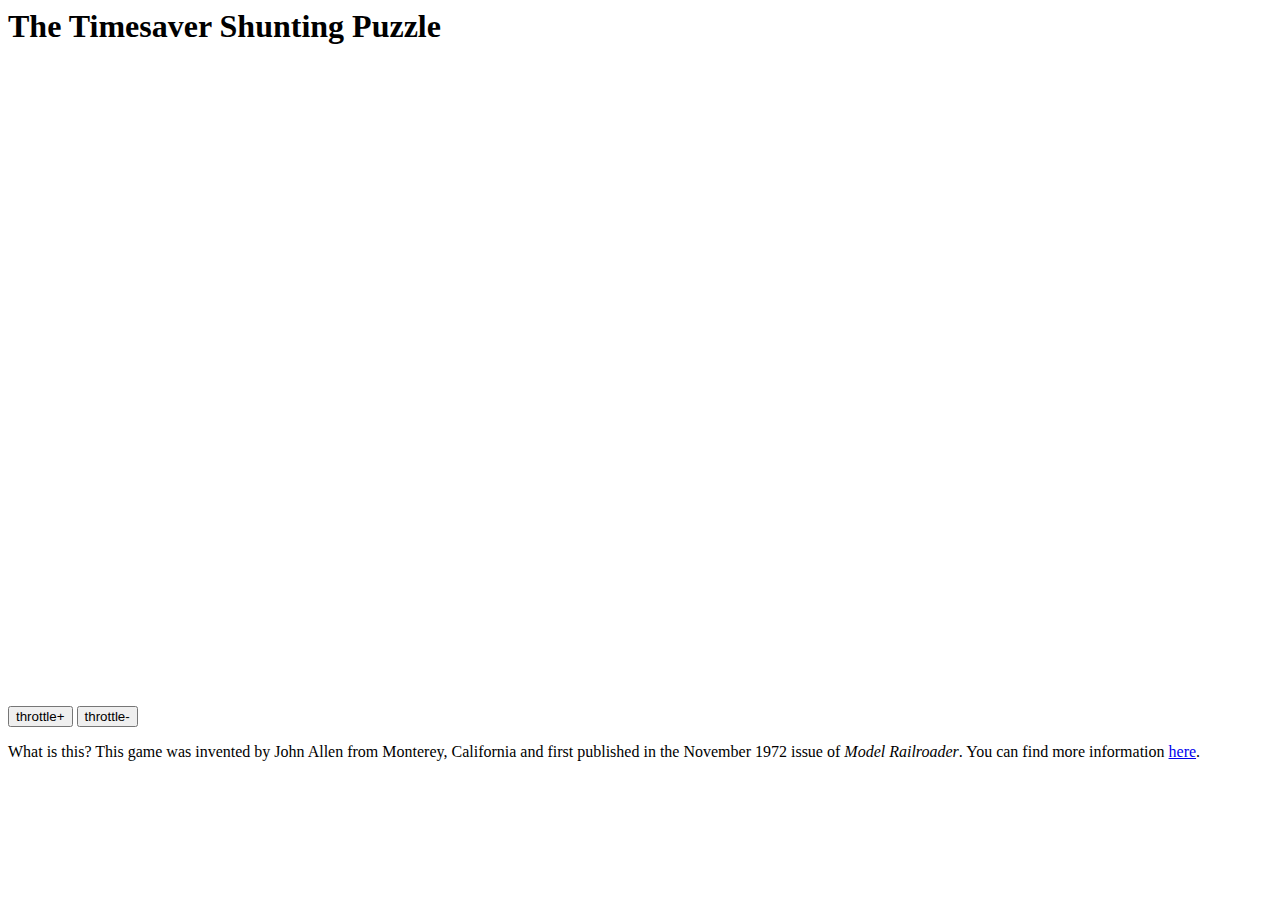
==== site.html @ ea721583 "implemented basic train attachment" ====
<html>

<head>
    <meta http-equiv="Content-Type" content="text/html; charset=utf-8"/>
    <link rel="stylesheet" href="css/bootstrap.min.css">
    <script src="js/jquery-3.5.1.min.js" type='text/javascript'></script>
    <script src="js/bootstrap.min.js" type='text/javascript'></script>
    <script type="text/javascript" src="game.js"></script>
    <link rel="stylesheet" href="style.css"/>
</head>

<body onload="onload()" class="bg-dark text-light">

    <div class="container mg-2">
            <h1>The Timesaver Shunting Puzzle</h1>
        <div class="row">

            <div class="col-sm">
                <canvas id="game" width="384" height="640">
                </canvas>
            </div>

            <div class="col-sm">
                <button type="button" class="btn btn-primary"
                    onmousedown="speed(true,true)"
                    onmouseup="speed(false,true)">
                throttle+
                </button>
                <button type="button" class="btn btn-primary"
                    onmousedown="speed(true,false)"
                    onmouseup="speed(false,false)">
                throttle-
                </button>
            </div>
    
        </div>
        <div class="row">
            <div class="col-sm">
                <p>What is this? This game was invented
                by John Allen from Monterey, California and first
                published in the November 1972 issue of <i>Model
                Railroader</i>. You can find more information
                <a href="http://www.wymann.info/ShuntingPuzzles/sw-timesaver.html">here</a>. </p>
            </div>
        <div>
    </div>

</body>

</html>
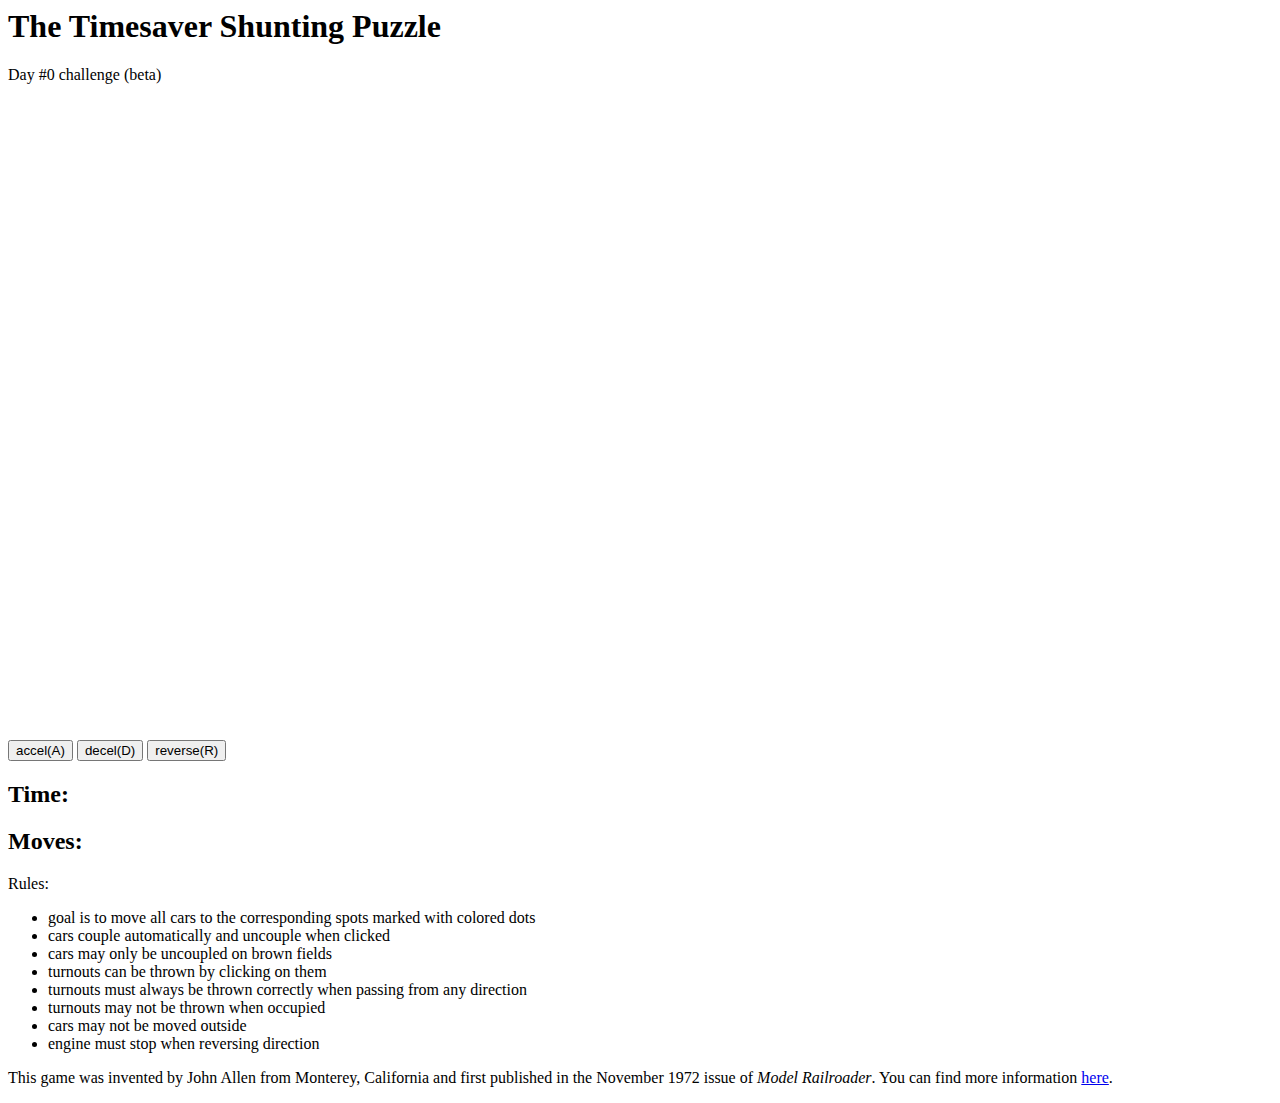
==== commit ddb973c5: "implement time and move counters" ====
--- a/site.html
+++ b/site.html
@@ -5,14 +5,20 @@
     <link rel="stylesheet" href="css/bootstrap.min.css">
     <script src="js/jquery-3.5.1.min.js" type='text/javascript'></script>
     <script src="js/bootstrap.min.js" type='text/javascript'></script>
+    <script src="js/sprintf.min.js" type='text/javascript'></script>
     <script type="text/javascript" src="game.js"></script>
-    <link rel="stylesheet" href="style.css"/>
+    <link rel="stylesheet" href="style.css">
 </head>
 
-<body onload="onload()" class="bg-dark text-light">
+<body onload="onload()" class="text-light" id="bd">
 
-    <div class="container mg-2">
+    <div class="container m-3">
+        <div class="row">
             <h1>The Timesaver Shunting Puzzle</h1>
+        </div>
+        <div class="row mb-1">
+            <p>Day #0 challenge (beta)</p>
+        </div>
         <div class="row">
 
             <div class="col-sm">
@@ -22,21 +28,43 @@
 
             <div class="col-sm">
                 <button type="button" class="btn btn-primary"
-                    onmousedown="speed(true,true)"
-                    onmouseup="speed(false,true)">
-                throttle+
+                    onmousedown="cab.throttleUp()">
+                accel(A)
                 </button>
                 <button type="button" class="btn btn-primary"
-                    onmousedown="speed(true,false)"
-                    onmouseup="speed(false,false)">
-                throttle-
+                    onmousedown="cab.throttleDn()">
+                decel(D)
                 </button>
+                <button type="button" class="btn btn-primary"
+                    onmousedown="cab.reverse()">
+                reverse(R)
+                </button>
+
+                <h2 class="mt-3">Time: <b><span id="time"></span></b></h2>
+                <h2>Moves: <b><span id="moves"></span></b></h2>
+
+                <p class="m-0 mt-3">
+                Rules:
+                <ul>
+                    <li>goal is to move all cars to the corresponding
+                    spots marked with colored dots</li>
+                    <li>cars couple automatically and uncouple when clicked</li>
+                    <li>cars may only be uncoupled on brown fields</li>
+                    <li>turnouts can be thrown by clicking on them</li>
+                    <li>turnouts must always be thrown correctly
+                    when passing from any direction</li>
+                    <li>turnouts may not be thrown when occupied</li>
+                    <li>cars may not be moved outside</li>
+                    <li>engine must stop when reversing direction</li>
+                    
+                </ul>
+                </p>
             </div>
     
         </div>
-        <div class="row">
+        <div class="row mt-3">
             <div class="col-sm">
-                <p>What is this? This game was invented
+                <p>This game was invented
                 by John Allen from Monterey, California and first
                 published in the November 1972 issue of <i>Model
                 Railroader</i>. You can find more information
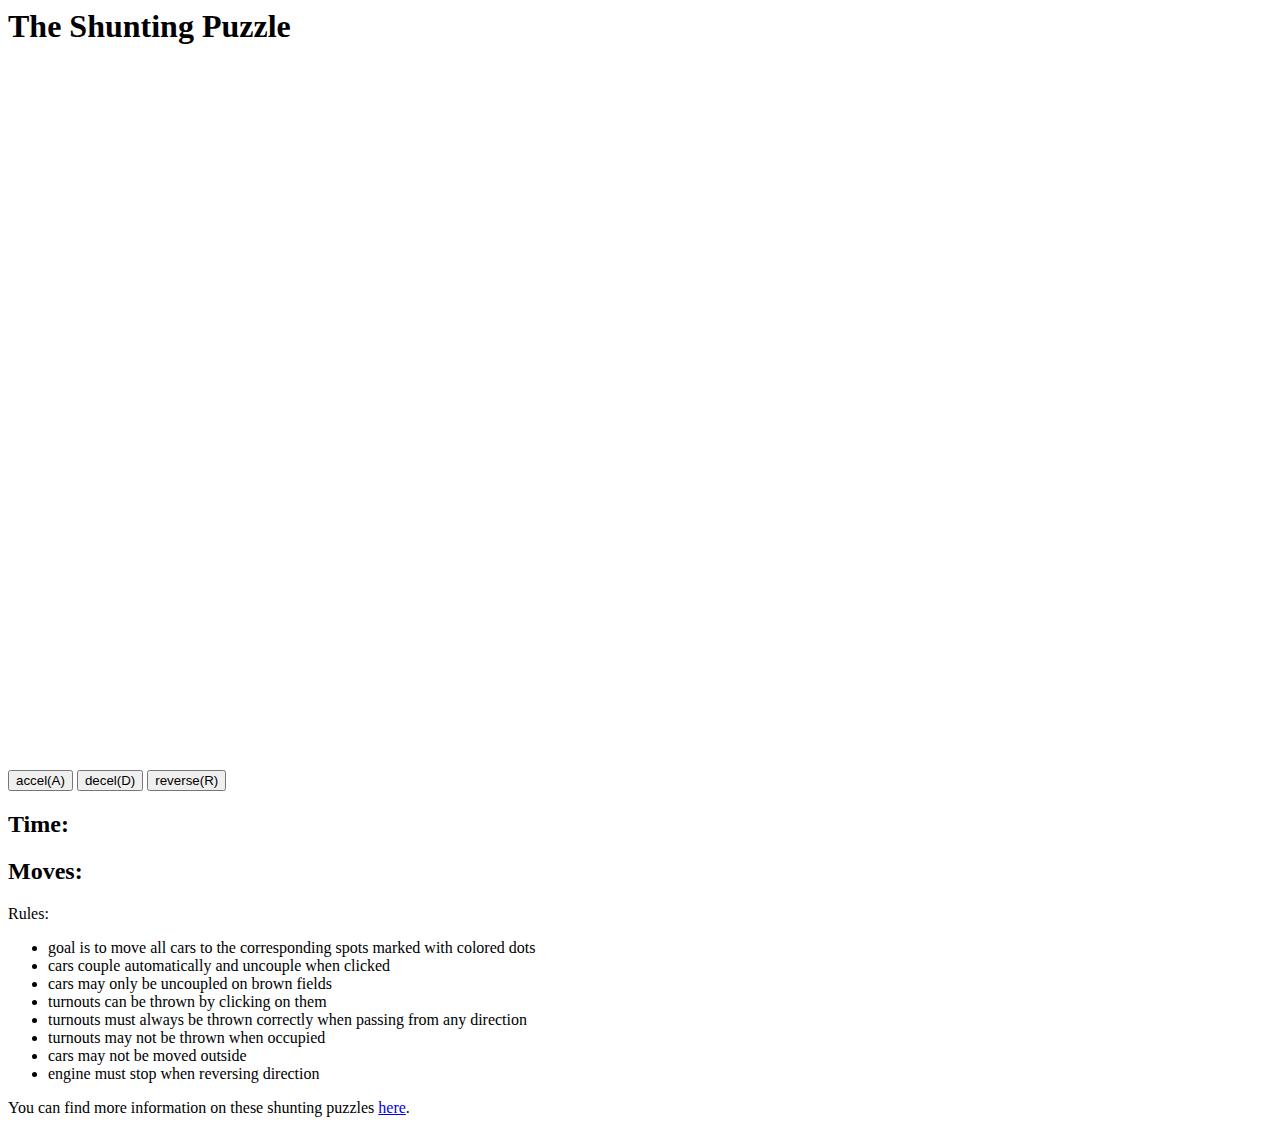
==== commit 2c2b3b01: "added badges" ====
--- a/site.html
+++ b/site.html
@@ -13,16 +13,13 @@
 <body onload="onload()" class="text-light" id="bd">
 
     <div class="container m-3">
-        <div class="row">
-            <h1>The Timesaver Shunting Puzzle</h1>
-        </div>
-        <div class="row mb-1">
-            <p>Day #0 challenge (beta)</p>
+        <div class="row mb-3">
+            <h1>The <span id="name"></span> Shunting Puzzle</h1>
         </div>
         <div class="row">
 
             <div class="col-sm">
-                <canvas id="game" width="384" height="640">
+                <canvas id="game" width="384" height="704">
                 </canvas>
             </div>
 
@@ -59,16 +56,15 @@
                     
                 </ul>
                 </p>
+                <p class="m-0 mt-3" id="badge">
+                </p>
             </div>
     
         </div>
         <div class="row mt-3">
             <div class="col-sm">
-                <p>This game was invented
-                by John Allen from Monterey, California and first
-                published in the November 1972 issue of <i>Model
-                Railroader</i>. You can find more information
-                <a href="http://www.wymann.info/ShuntingPuzzles/sw-timesaver.html">here</a>. </p>
+                <p> You can find more information on these shunting puzzles
+                <a href="http://www.wymann.info/ShuntingPuzzles">here</a>. </p>
             </div>
         <div>
     </div>
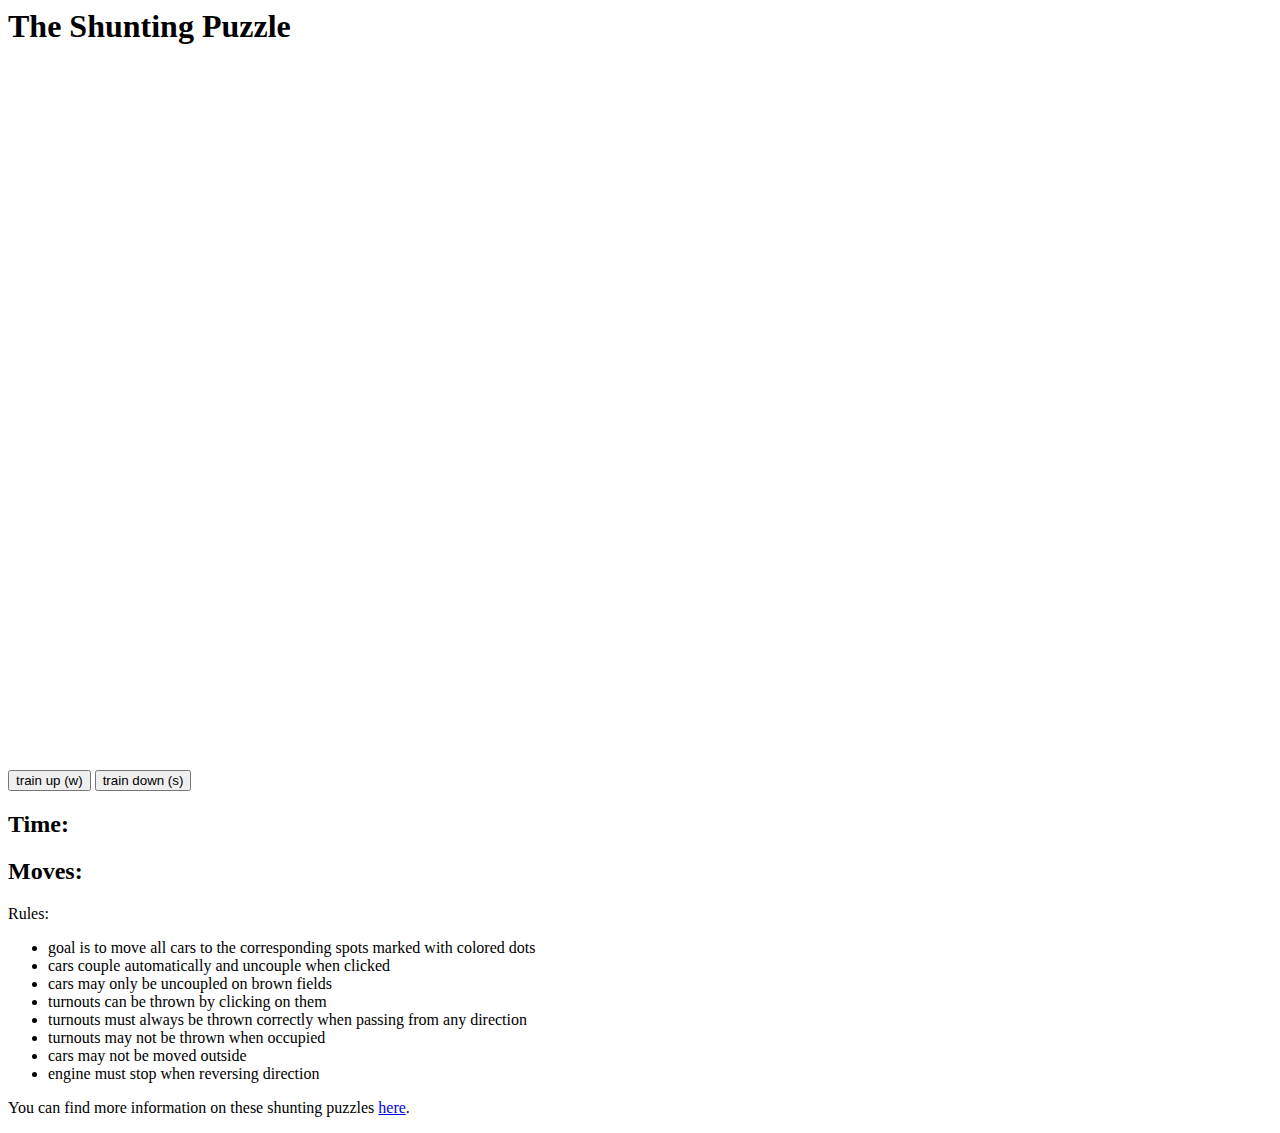
==== commit c6f2b1d6: "Changed how to control train" ====
--- a/site.html
+++ b/site.html
@@ -26,15 +26,11 @@
             <div class="col-sm">
                 <button type="button" class="btn btn-primary"
                     onmousedown="cab.throttleUp()">
-                accel(A)
+                train up (w)
                 </button>
                 <button type="button" class="btn btn-primary"
                     onmousedown="cab.throttleDn()">
-                decel(D)
-                </button>
-                <button type="button" class="btn btn-primary"
-                    onmousedown="cab.reverse()">
-                reverse(R)
+                train down (s)
                 </button>
 
                 <h2 class="mt-3">Time: <b><span id="time"></span></b></h2>
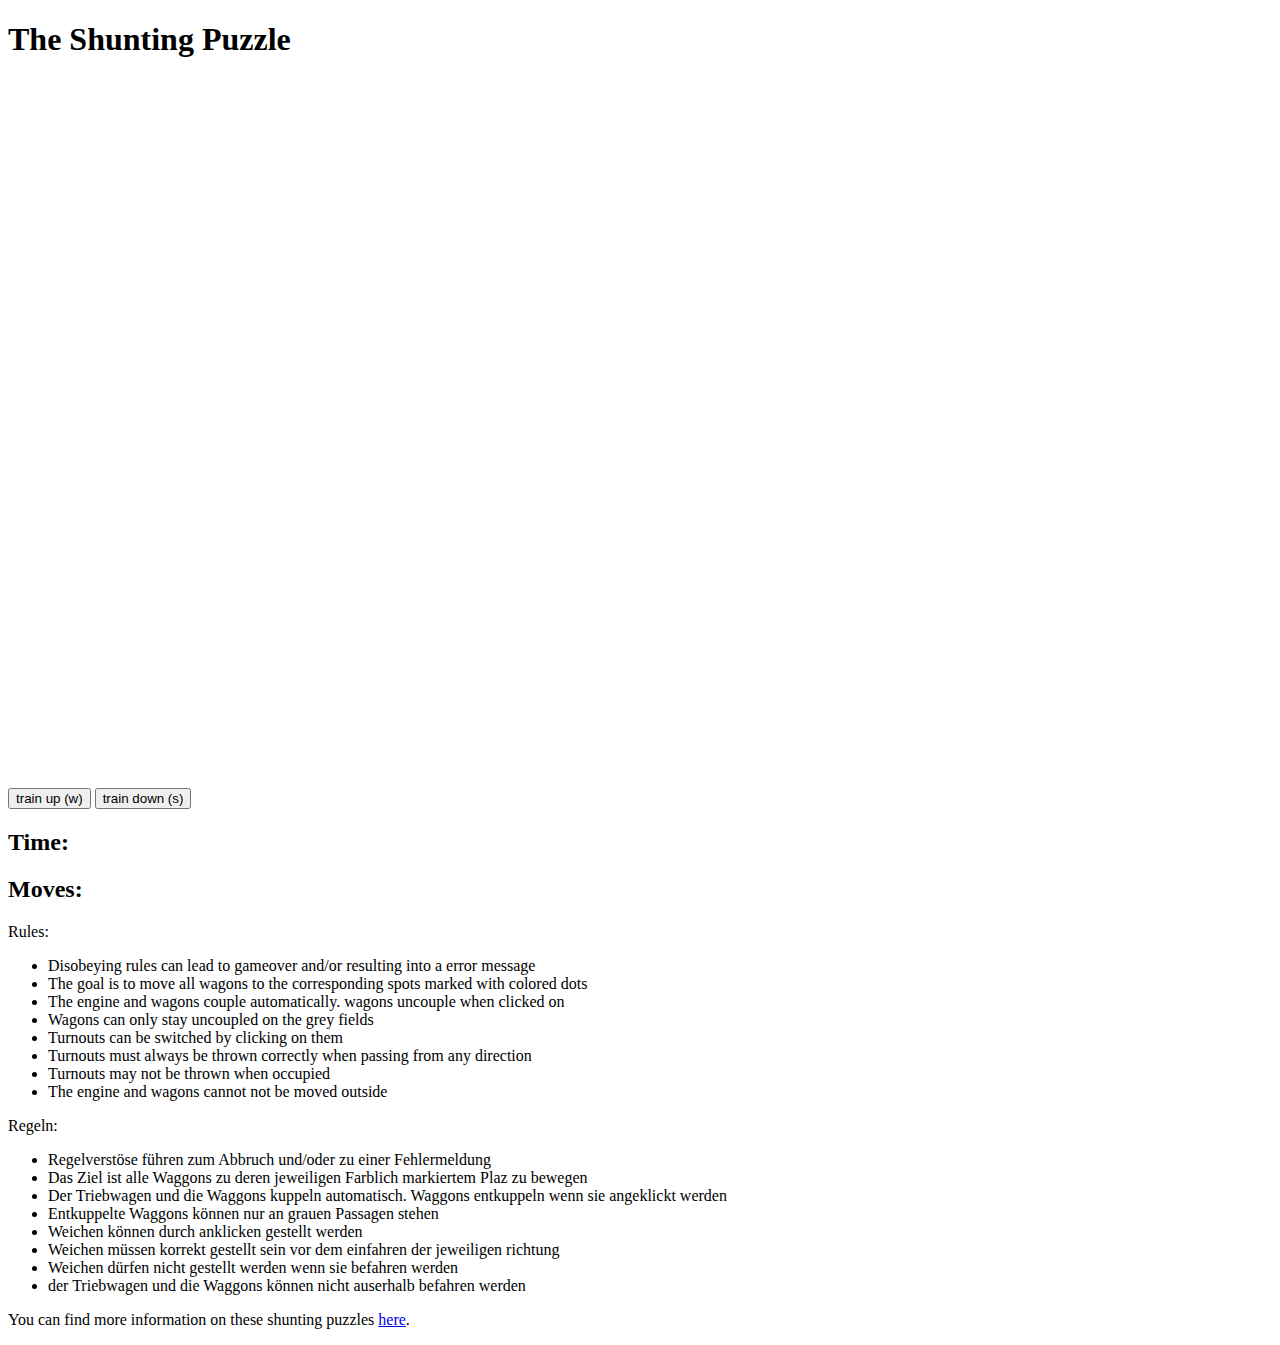
==== commit 2baa6f0b: "wrong translation" ====
--- a/site.html
+++ b/site.html
@@ -1,4 +1,7 @@
-<html>
+<!-- (c) 2021 Christian Carlowitz <chca@cmesh.de>
+    This website is licensed under a Creative Commons Attribution-ShareAlike 4.0 
+    International License. https://creativecommons.org/licenses/by-sa/4.0/ -->
+<!DOCTYPE html>
 
 <head>
     <meta http-equiv="Content-Type" content="text/html; charset=utf-8"/>
@@ -25,11 +28,11 @@
 
             <div class="col-sm">
                 <button type="button" class="btn btn-primary"
-                    onmousedown="cab.throttleUp()">
+                    onmousedown="cab.throttleUp()" onmouseup="cab.throttleIdle()">
                 train up (w)
                 </button>
                 <button type="button" class="btn btn-primary"
-                    onmousedown="cab.throttleDn()">
+                    onmousedown="cab.throttleDn()" onmouseup="cab.throttleIdle()">
                 train down (s)
                 </button>
 
@@ -39,16 +42,25 @@
                 <p class="m-0 mt-3">
                 Rules:
                 <ul>
-                    <li>goal is to move all cars to the corresponding
-                    spots marked with colored dots</li>
-                    <li>cars couple automatically and uncouple when clicked</li>
-                    <li>cars may only be uncoupled on brown fields</li>
-                    <li>turnouts can be thrown by clicking on them</li>
-                    <li>turnouts must always be thrown correctly
-                    when passing from any direction</li>
-                    <li>turnouts may not be thrown when occupied</li>
-                    <li>cars may not be moved outside</li>
-                    <li>engine must stop when reversing direction</li>
+                    <li>Disobeying rules can lead to gameover and/or resulting into a error message</li>
+                    <li>The goal is to move all wagons to the corresponding spots marked with colored dots</li>
+                    <li>The engine and wagons couple automatically. wagons uncouple when clicked on</li>
+                    <li>Wagons can only stay uncoupled on the grey fields</li>
+                    <li>Turnouts can be switched by clicking on them</li>
+                    <li>Turnouts must always be thrown correctly when passing from any direction</li>
+                    <li>Turnouts may not be thrown when occupied</li>
+                    <li>The engine and wagons cannot not be moved outside</li>
+                </ul>
+                Regeln:
+                <ul>
+                    <li>Regelverstöse führen zum Abbruch und/oder zu einer Fehlermeldung</li>
+                    <li>Das Ziel ist alle Waggons zu deren jeweiligen Farblich markiertem Plaz zu bewegen</li>
+                    <li>Der Triebwagen und die Waggons kuppeln automatisch. Waggons entkuppeln wenn sie angeklickt werden</li>
+                    <li>Entkuppelte Waggons können nur an grauen Passagen stehen</li>
+                    <li>Weichen können durch anklicken gestellt werden</li>
+                    <li>Weichen müssen korrekt gestellt sein vor dem einfahren der jeweiligen richtung</li>
+                    <li>Weichen dürfen nicht gestellt werden wenn sie befahren werden</li>
+                    <li>der Triebwagen und die Waggons können nicht auserhalb befahren werden</li>
                     
                 </ul>
                 </p>
